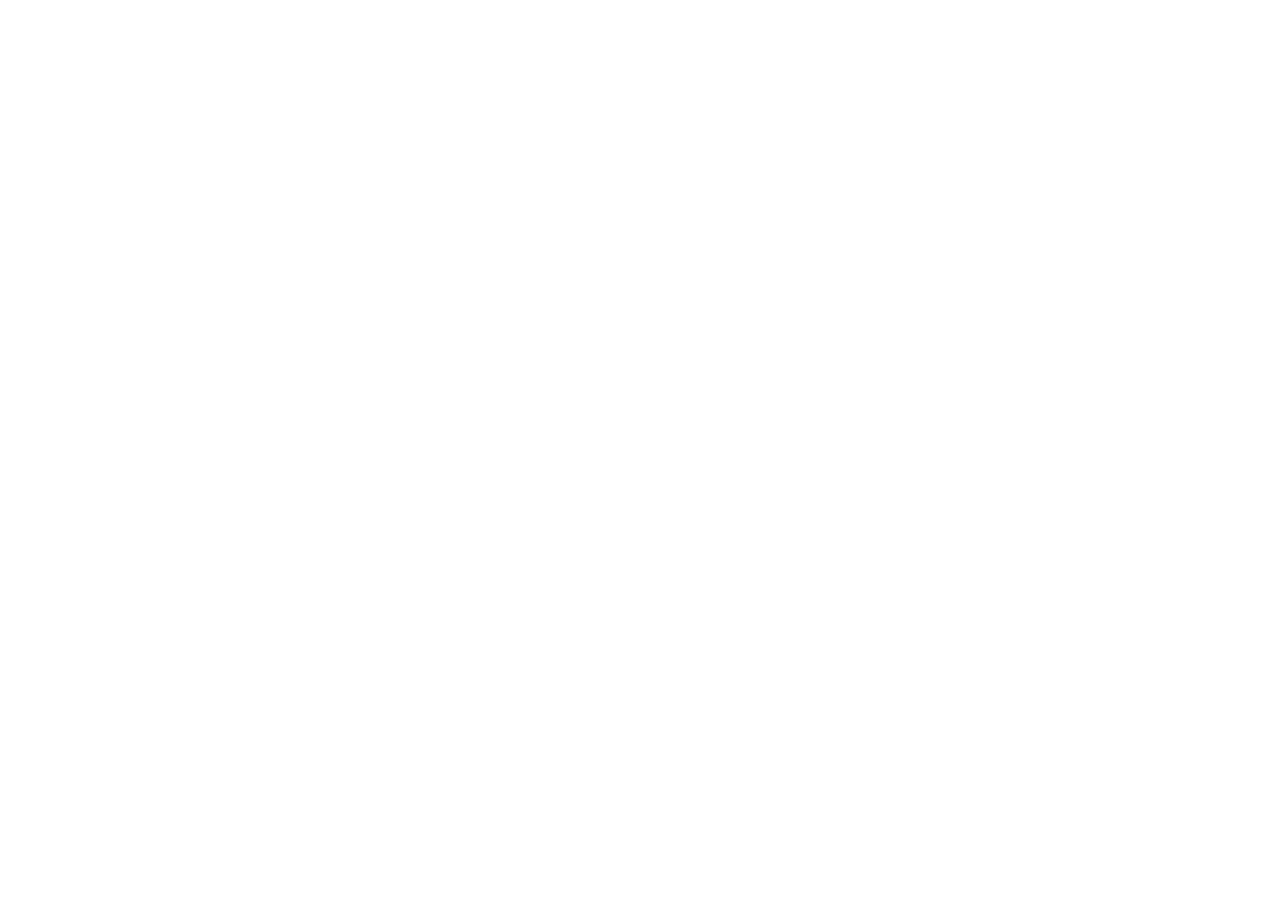
==== Exercices Codewars/index.html @ 80a922a7 "first commit" ====
<!DOCTYPE html>
<html lang="fr">
<head>
    <meta charset="UTF-8">
    <meta name="viewport" content="width=device-width, initial-scale=1.0">
    <title>Calculatrice en JS</title>
</head>
<body>
    
<script src="script.js"></script>
</body>
</html>
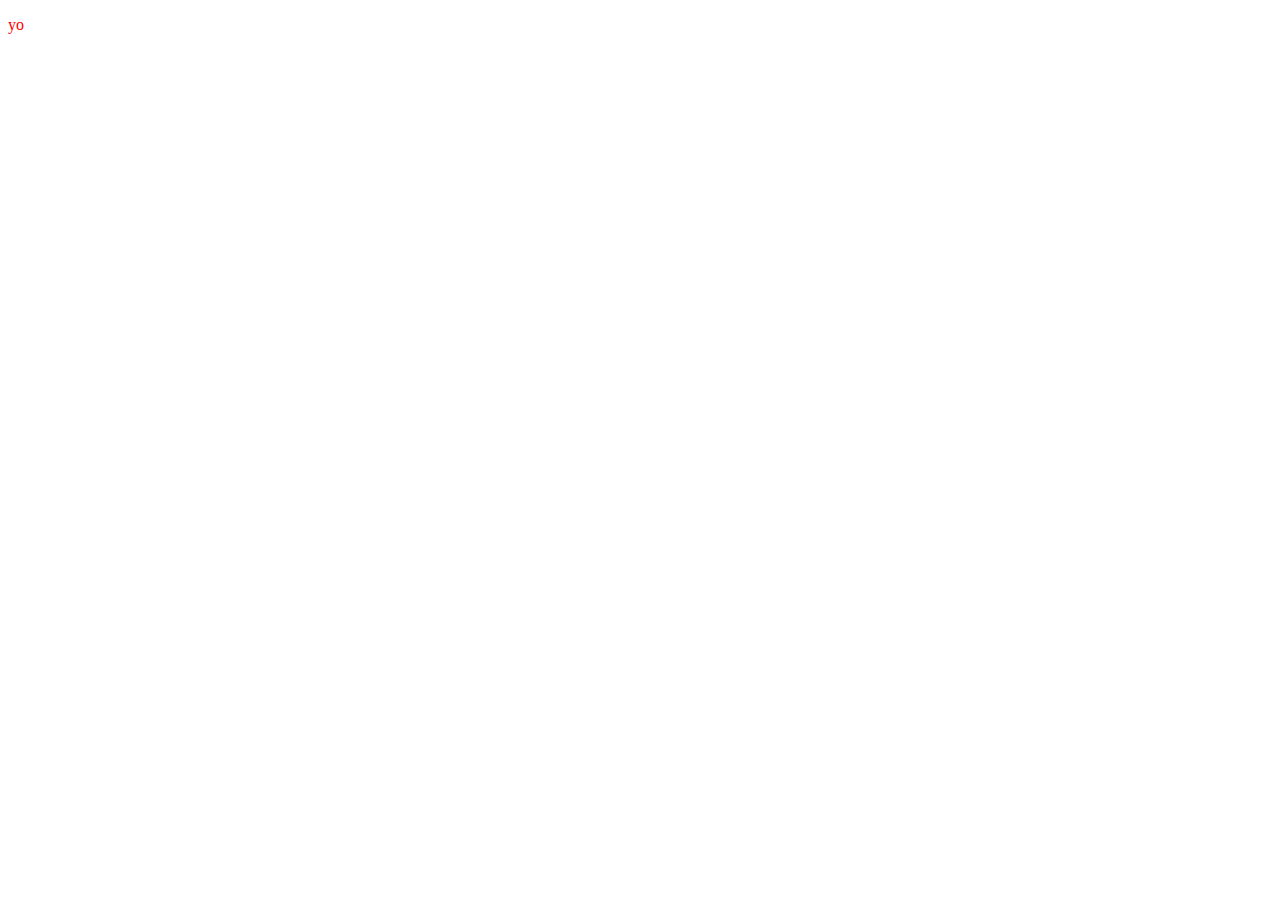
==== commit 2fc6e752: "initialisation" ====
--- a/Exercices Codewars/index.html
+++ b/Exercices Codewars/index.html
@@ -3,10 +3,11 @@
 <head>
     <meta charset="UTF-8">
     <meta name="viewport" content="width=device-width, initial-scale=1.0">
-    <title>Calculatrice en JS</title>
+    <link rel="stylesheet" href="./styles/style.css">
+    <title>Exercies en JS</title>
 </head>
 <body>
-    
+    <p>yo</p>
 <script src="script.js"></script>
 </body>
 </html>--- a/Exercices Codewars/styles/style.css
+++ b/Exercices Codewars/styles/style.css
@@ -0,0 +1,3 @@
+p{
+    color: red;
+}